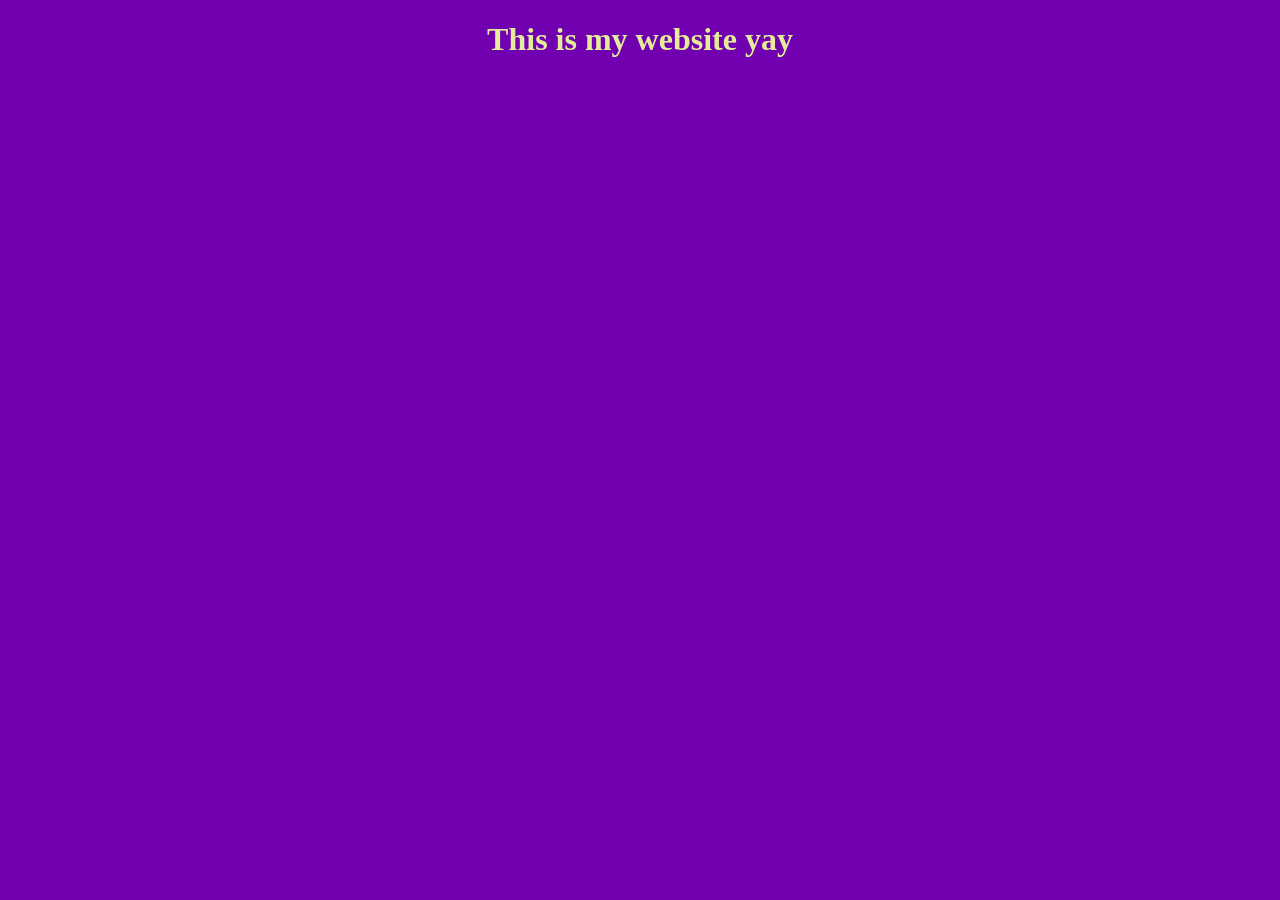
==== index.html @ a906cc2b "Rename new 1.html to index.html i did it wrongoop[s" ====
<!DOCTYPE html>
<html>
	<head>
	<link rel="icon" type="image/x-icon" href="C:\Users\lucaf\OneDrive\Desktop\mystuff\webiste\favicon.gif">
	<link rel="stylesheet" href="new 1.css">
	<title>NotStevePerson Dot Com(Dot Net)</title>
		<!-- the title is the thing on the tab bar -->
	</head>
	<body>
		<div>
			<h1>This is my website yay</h1>
		</div>
		
	</body>
</html>
---- new 1.css ----
body {
	background-color: #7000B0;
}

h1 {
	text-align: center;
	color: #E4EC9A;
}
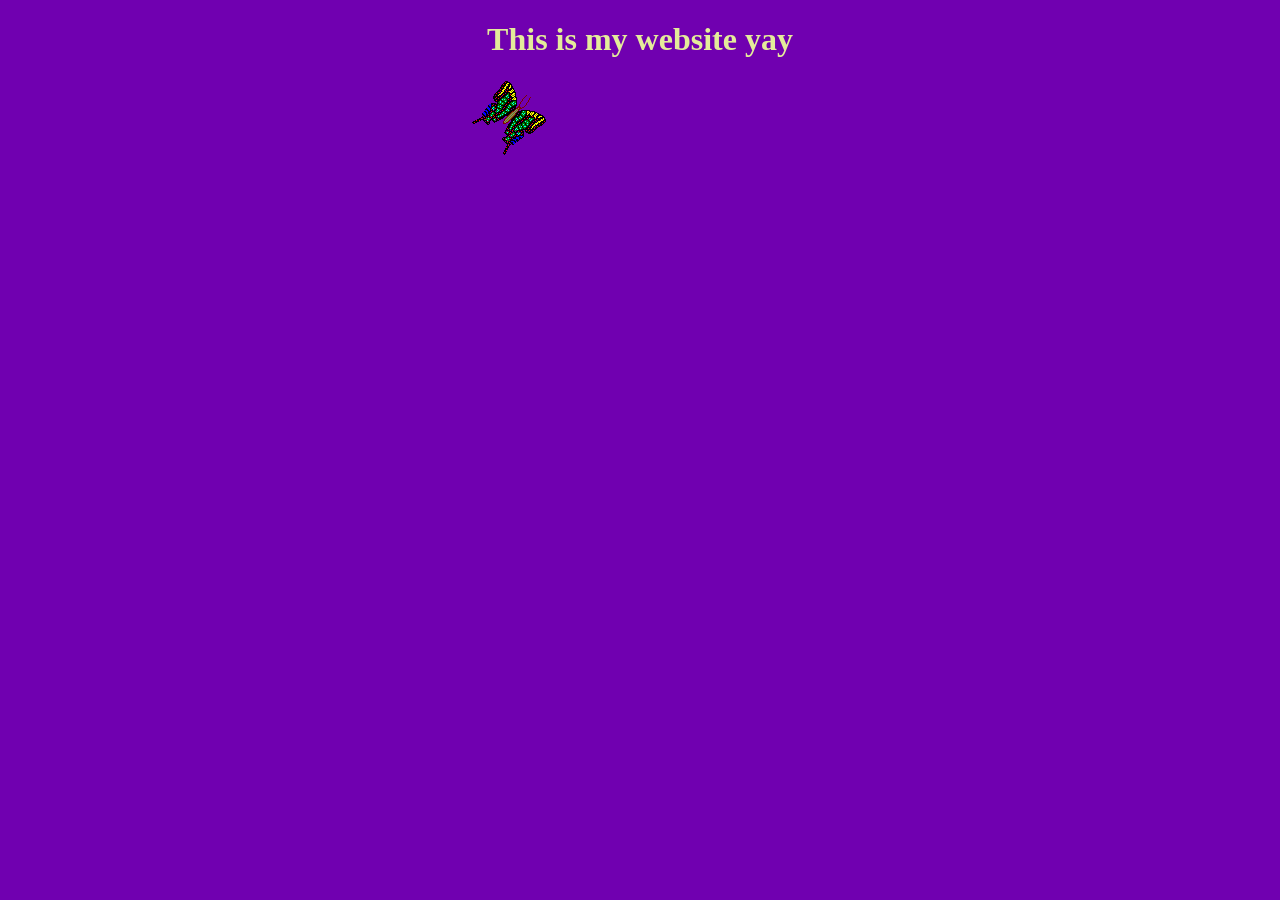
==== commit 6ea6445a: "Update index.html" ====
--- a/index.html
+++ b/index.html
@@ -1,7 +1,7 @@
 <!DOCTYPE html>
 <html>
 	<head>
-	<link rel="icon" type="image/x-icon" href="C:\Users\lucaf\OneDrive\Desktop\mystuff\webiste\favicon.gif">
+	<link rel="icon" type="image/x-icon" href="favicon.gif">
 	<link rel="stylesheet" href="new 1.css">
 	<title>NotStevePerson Dot Com(Dot Net)</title>
 		<!-- the title is the thing on the tab bar -->
@@ -10,6 +10,6 @@
 		<div>
 			<h1>This is my website yay</h1>
 		</div>
-		
+		<img src="divider.gif" alt="Butterfly Divider">
 	</body>
 </html>
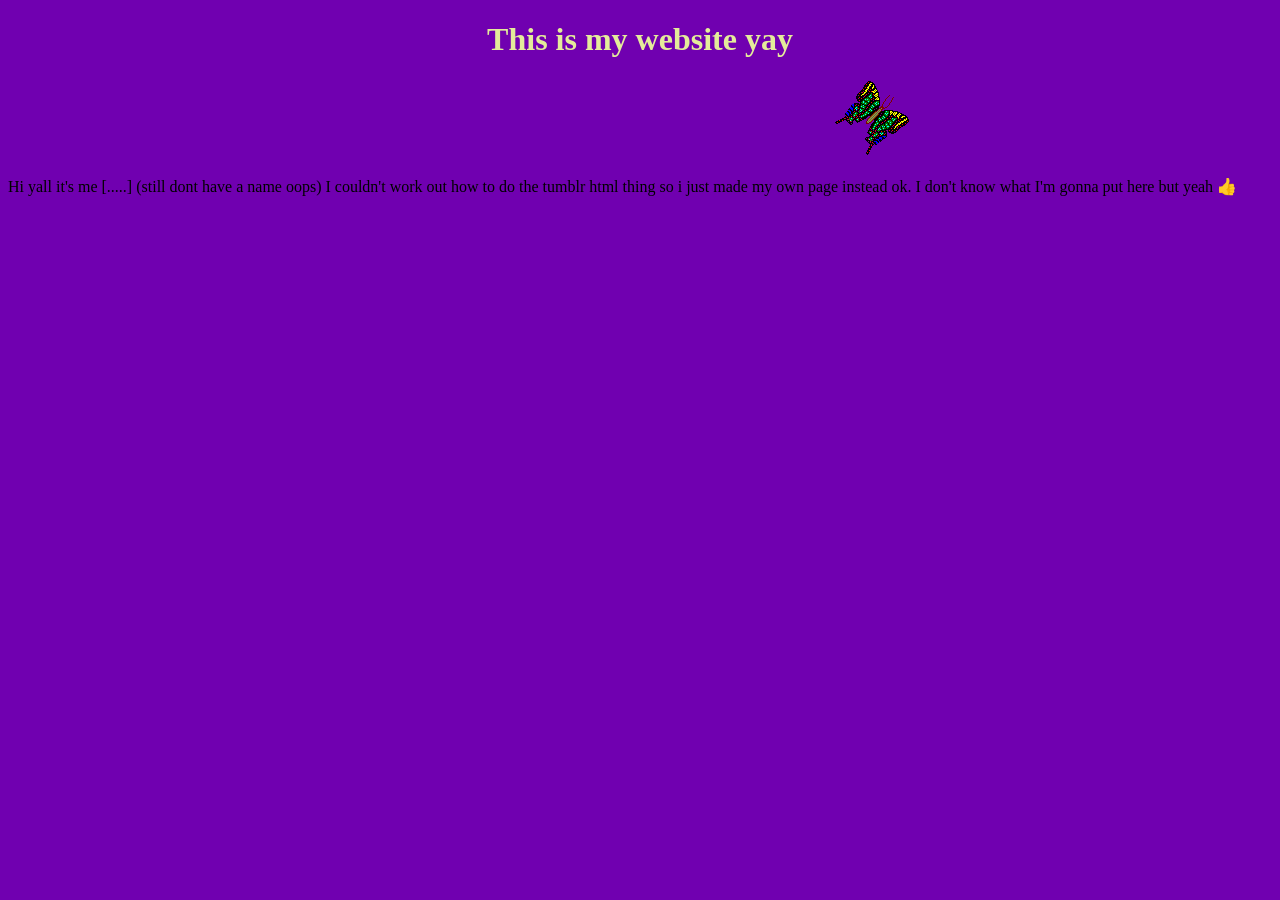
==== commit ebd344d2: "Update index.html" ====
--- a/index.html
+++ b/index.html
@@ -10,6 +10,8 @@
 		<div>
 			<h1>This is my website yay</h1>
 		</div>
-		<img src="divider.gif" alt="Butterfly Divider">
+		<center> <img src="divider.gif" alt="Butterfly Divider"> </center>
+		<p>Hi yall it's me [.....] (still dont have a name oops) I couldn't work out how to do the tumblr html thing so i just made my own page instead ok.
+		I don't know what I'm gonna put here but yeah &#128077</p>
 	</body>
 </html>
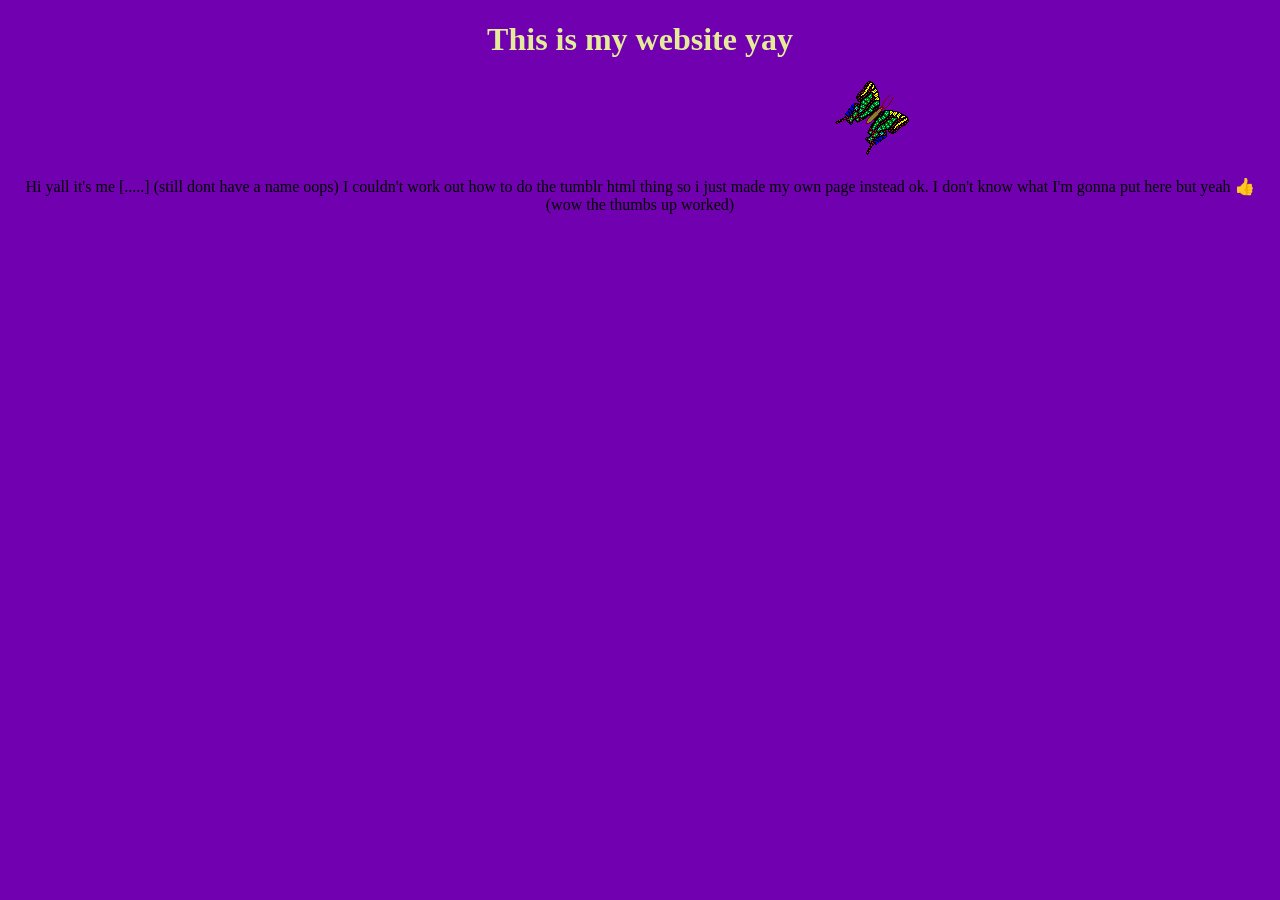
==== commit 03f87a5e: "Update index.html sparkyl thing and explosion from here http://www.mf2fm.com" ====
--- a/index.html
+++ b/index.html
@@ -1,6 +1,358 @@
 <!DOCTYPE html>
 <html>
 	<head>
+		<script type="text/javascript">
+// <![CDATA[
+var sparks=75; // how many sparks per clicksplosion
+var speed=33; // how fast - smaller is faster
+var bangs=5; // how many can be launched simultaneously (note that using too many can slow the script down)
+var colours=new Array('#03f', '#f03', '#0e0', '#93f', '#0cf', '#f93', '#f0c'); 
+//                     blue    red     green   purple  cyan    orange  pink
+
+/****************************
+*   Clicksplosion Effect    *
+*(c)2012-3 mf2fm web-design *
+*  http://www.mf2fm.com/rv  *
+* DON'T EDIT BELOW THIS BOX *
+****************************/
+var intensity=new Array();
+var Xpos=new Array();
+var Ypos=new Array();
+var dX=new Array();
+var dY=new Array();
+var stars=new Array();
+var decay=new Array();
+var timers=new Array();
+var swide=800;
+var shigh=600;
+var sleft=sdown=0;
+var count=0;
+
+function addLoadEvent(funky) {
+  var oldonload=window.onload;
+  if (typeof(oldonload)!='function') window.onload=funky;
+  else window.onload=function() {
+    if (oldonload) oldonload();
+    funky();
+  }
+}
+
+addLoadEvent(clicksplode);
+
+function clicksplode() { if (document.getElementById) {
+  var i, j;
+  window.onscroll=set_scroll;
+  window.onresize=set_width;
+  document.onclick=eksplode;
+  set_width();
+  set_scroll();
+  for (i=0; i<bangs; i++) for (j=sparks*i; j<sparks+sparks*i; j++) {
+    stars[j]=createDiv('*', 13);
+    document.body.appendChild(stars[j]);
+  }
+}}
+
+function createDiv(char, size) {
+  var div, sty;
+  div=document.createElement('div');
+  sty=div.style;
+  sty.font=size+'px monospace';
+  sty.position='absolute';
+  sty.backgroundColor='transparent';
+  sty.visibility='hidden';
+  sty.zIndex='101';
+  div.appendChild(document.createTextNode(char));
+  return (div);
+}
+
+function bang(N) {
+  var i, Z, A=0;
+  for (i=sparks*N; i<sparks*(N+1); i++) { 
+    if (decay[i]) {
+      Z=stars[i].style;
+      Xpos[i]+=dX[i];
+      Ypos[i]+=(dY[i]+=1.25/intensity[N]);
+      if (Xpos[i]>=swide || Xpos[i]<0 || Ypos[i]>=shigh+sdown || Ypos[i]<0) decay[i]=1;
+	  else {
+        Z.left=Xpos[i]+'px';
+        Z.top=Ypos[i]+'px';
+	  }
+      if (decay[i]==15) Z.fontSize='7px';
+      else if (decay[i]==7) Z.fontSize='2px';
+      else if (decay[i]==1) Z.visibility='hidden';
+	  decay[i]--;
+	}
+	else A++;
+  }
+  if (A!=sparks) timers[N]=setTimeout('bang('+N+')', speed);
+}
+
+function eksplode(e) { 
+  var x, y, i, M, Z, N;
+  set_scroll();
+  y=(e)?e.pageY:event.y+sdown;
+  x=(e)?e.pageX:event.x+sleft;
+  N=++count%bangs;
+  M=Math.floor(Math.random()*3*colours.length);
+  intensity[N]=5+Math.random()*4;
+  for (i=N*sparks; i<(N+1)*sparks; i++) {
+    Xpos[i]=x;
+    Ypos[i]=y-5;
+    dY[i]=(Math.random()-0.5)*intensity[N];
+    dX[i]=(Math.random()-0.5)*(intensity[N]-Math.abs(dY[i]))*1.25;
+    decay[i]=16+Math.floor(Math.random()*16);
+    Z=stars[i].style;
+    if (M<colours.length) Z.color=colours[i%2?count%colours.length:M];
+    else if (M<2*colours.length) Z.color=colours[count%colours.length];
+    else Z.color=colours[i%colours.length];
+    Z.fontSize='13px';
+    Z.visibility='visible';
+  }
+  clearTimeout(timers[N]);
+  bang(N);
+} 
+
+function set_width() {
+  var sw_min=999999;
+  var sh_min=999999;
+  if (document.documentElement && document.documentElement.clientWidth) {
+    if (document.documentElement.clientWidth>0) sw_min=document.documentElement.clientWidth;
+    if (document.documentElement.clientHeight>0) sh_min=document.documentElement.clientHeight;
+  }
+  if (typeof(self.innerWidth)=='number' && self.innerWidth) {
+    if (self.innerWidth>0 && self.innerWidth<sw_min) sw_min=self.innerWidth;
+    if (self.innerHeight>0 && self.innerHeight<sh_min) sh_min=self.innerHeight;
+  }
+  if (document.body.clientWidth) {
+    if (document.body.clientWidth>0 && document.body.clientWidth<sw_min) sw_min=document.body.clientWidth;
+    if (document.body.clientHeight>0 && document.body.clientHeight<sh_min) sh_min=document.body.clientHeight;
+  }
+  if (sw_min==999999 || sh_min==999999) {
+    sw_min=800;
+    sh_min=600;
+  }
+  swide=sw_min-7;
+  shigh=sh_min-7;
+}
+
+function set_scroll() {
+  if (typeof(self.pageYOffset)=='number') {
+    sdown=self.pageYOffset;
+    sleft=self.pageXOffset;
+  }
+  else if (document.body && (document.body.scrollTop || document.body.scrollLeft)) {
+    sdown=document.body.scrollTop;
+    sleft=document.body.scrollLeft;
+  }
+  else if (document.documentElement && (document.documentElement.scrollTop || document.documentElement.scrollLeft)) {
+    sleft=document.documentElement.scrollLeft;
+    sdown=document.documentElement.scrollTop;
+  }
+  else {
+    sdown=0;
+    sleft=0;
+  }
+}
+// ]]>
+</script>
+<script type="text/javascript">
+// <![CDATA[
+var colour="random"; // in addition to "random" can be set to any valid colour eg "#f0f" or "red"
+var sparkles=50;
+
+/****************************
+*  Tinkerbell Magic Sparkle *
+*(c)2005-13 mf2fm web-design*
+*  http://www.mf2fm.com/rv  *
+* DON'T EDIT BELOW THIS BOX *
+****************************/
+var x=ox=400;
+var y=oy=300;
+var swide=800;
+var shigh=600;
+var sleft=sdown=0;
+var tiny=new Array();
+var star=new Array();
+var starv=new Array();
+var starx=new Array();
+var stary=new Array();
+var tinyx=new Array();
+var tinyy=new Array();
+var tinyv=new Array();
+
+window.onload=function() { if (document.getElementById) {
+  var i, rats, rlef, rdow;
+  for (var i=0; i<sparkles; i++) {
+    var rats=createDiv(3, 3);
+    rats.style.visibility="hidden";
+    rats.style.zIndex="999";
+    document.body.appendChild(tiny[i]=rats);
+    starv[i]=0;
+    tinyv[i]=0;
+    var rats=createDiv(5, 5);
+    rats.style.backgroundColor="transparent";
+    rats.style.visibility="hidden";
+    rats.style.zIndex="999";
+    var rlef=createDiv(1, 5);
+    var rdow=createDiv(5, 1);
+    rats.appendChild(rlef);
+    rats.appendChild(rdow);
+    rlef.style.top="2px";
+    rlef.style.left="0px";
+    rdow.style.top="0px";
+    rdow.style.left="2px";
+    document.body.appendChild(star[i]=rats);
+  }
+  set_width();
+  sparkle();
+}}
+
+function sparkle() {
+  var c;
+  if (Math.abs(x-ox)>1 || Math.abs(y-oy)>1) {
+    ox=x;
+    oy=y;
+    for (c=0; c<sparkles; c++) if (!starv[c]) {
+      star[c].style.left=(starx[c]=x)+"px";
+      star[c].style.top=(stary[c]=y+1)+"px";
+      star[c].style.clip="rect(0px, 5px, 5px, 0px)";
+      star[c].childNodes[0].style.backgroundColor=star[c].childNodes[1].style.backgroundColor=(colour=="random")?newColour():colour;
+      star[c].style.visibility="visible";
+      starv[c]=50;
+      break;
+    }
+  }
+  for (c=0; c<sparkles; c++) {
+    if (starv[c]) update_star(c);
+    if (tinyv[c]) update_tiny(c);
+  }
+  setTimeout("sparkle()", 40);
+}
+
+function update_star(i) {
+  if (--starv[i]==25) star[i].style.clip="rect(1px, 4px, 4px, 1px)";
+  if (starv[i]) {
+    stary[i]+=1+Math.random()*3;
+    starx[i]+=(i%5-2)/5;
+    if (stary[i]<shigh+sdown) {
+      star[i].style.top=stary[i]+"px";
+      star[i].style.left=starx[i]+"px";
+    }
+    else {
+      star[i].style.visibility="hidden";
+      starv[i]=0;
+      return;
+    }
+  }
+  else {
+    tinyv[i]=50;
+    tiny[i].style.top=(tinyy[i]=stary[i])+"px";
+    tiny[i].style.left=(tinyx[i]=starx[i])+"px";
+    tiny[i].style.width="2px";
+    tiny[i].style.height="2px";
+    tiny[i].style.backgroundColor=star[i].childNodes[0].style.backgroundColor;
+    star[i].style.visibility="hidden";
+    tiny[i].style.visibility="visible"
+  }
+}
+
+function update_tiny(i) {
+  if (--tinyv[i]==25) {
+    tiny[i].style.width="1px";
+    tiny[i].style.height="1px";
+  }
+  if (tinyv[i]) {
+    tinyy[i]+=1+Math.random()*3;
+    tinyx[i]+=(i%5-2)/5;
+    if (tinyy[i]<shigh+sdown) {
+      tiny[i].style.top=tinyy[i]+"px";
+      tiny[i].style.left=tinyx[i]+"px";
+    }
+    else {
+      tiny[i].style.visibility="hidden";
+      tinyv[i]=0;
+      return;
+    }
+  }
+  else tiny[i].style.visibility="hidden";
+}
+
+document.onmousemove=mouse;
+function mouse(e) {
+  if (e) {
+    y=e.pageY;
+    x=e.pageX;
+  }
+  else {
+    set_scroll();
+    y=event.y+sdown;
+    x=event.x+sleft;
+  }
+}
+
+window.onscroll=set_scroll;
+function set_scroll() {
+  if (typeof(self.pageYOffset)=='number') {
+    sdown=self.pageYOffset;
+    sleft=self.pageXOffset;
+  }
+  else if (document.body && (document.body.scrollTop || document.body.scrollLeft)) {
+    sdown=document.body.scrollTop;
+    sleft=document.body.scrollLeft;
+  }
+  else if (document.documentElement && (document.documentElement.scrollTop || document.documentElement.scrollLeft)) {
+    sleft=document.documentElement.scrollLeft;
+    sdown=document.documentElement.scrollTop;
+  }
+  else {
+    sdown=0;
+    sleft=0;
+  }
+}
+
+window.onresize=set_width;
+function set_width() {
+  var sw_min=999999;
+  var sh_min=999999;
+  if (document.documentElement && document.documentElement.clientWidth) {
+    if (document.documentElement.clientWidth>0) sw_min=document.documentElement.clientWidth;
+    if (document.documentElement.clientHeight>0) sh_min=document.documentElement.clientHeight;
+  }
+  if (typeof(self.innerWidth)=='number' && self.innerWidth) {
+    if (self.innerWidth>0 && self.innerWidth<sw_min) sw_min=self.innerWidth;
+    if (self.innerHeight>0 && self.innerHeight<sh_min) sh_min=self.innerHeight;
+  }
+  if (document.body.clientWidth) {
+    if (document.body.clientWidth>0 && document.body.clientWidth<sw_min) sw_min=document.body.clientWidth;
+    if (document.body.clientHeight>0 && document.body.clientHeight<sh_min) sh_min=document.body.clientHeight;
+  }
+  if (sw_min==999999 || sh_min==999999) {
+    sw_min=800;
+    sh_min=600;
+  }
+  swide=sw_min;
+  shigh=sh_min;
+}
+
+function createDiv(height, width) {
+  var div=document.createElement("div");
+  div.style.position="absolute";
+  div.style.height=height+"px";
+  div.style.width=width+"px";
+  div.style.overflow="hidden";
+  return (div);
+}
+
+function newColour() {
+  var c=new Array();
+  c[0]=255;
+  c[1]=Math.floor(Math.random()*256);
+  c[2]=Math.floor(Math.random()*(256-c[1]/2));
+  c.sort(function(){return (0.5 - Math.random());});
+  return ("rgb("+c[0]+", "+c[1]+", "+c[2]+")");
+}
+// ]]>
+</script>
 	<link rel="icon" type="image/x-icon" href="favicon.gif">
 	<link rel="stylesheet" href="new 1.css">
 	<title>NotStevePerson Dot Com(Dot Net)</title>
@@ -11,7 +363,7 @@
 			<h1>This is my website yay</h1>
 		</div>
 		<center> <img src="divider.gif" alt="Butterfly Divider"> </center>
-		<p>Hi yall it's me [.....] (still dont have a name oops) I couldn't work out how to do the tumblr html thing so i just made my own page instead ok.
-		I don't know what I'm gonna put here but yeah &#128077</p>
+		<center> <p>Hi yall it's me [.....] (still dont have a name oops) I couldn't work out how to do the tumblr html thing so i just made my own page instead ok.
+		I don't know what I'm gonna put here but yeah &#128077 (wow the thumbs up worked)</p> </center>
 	</body>
 </html>
